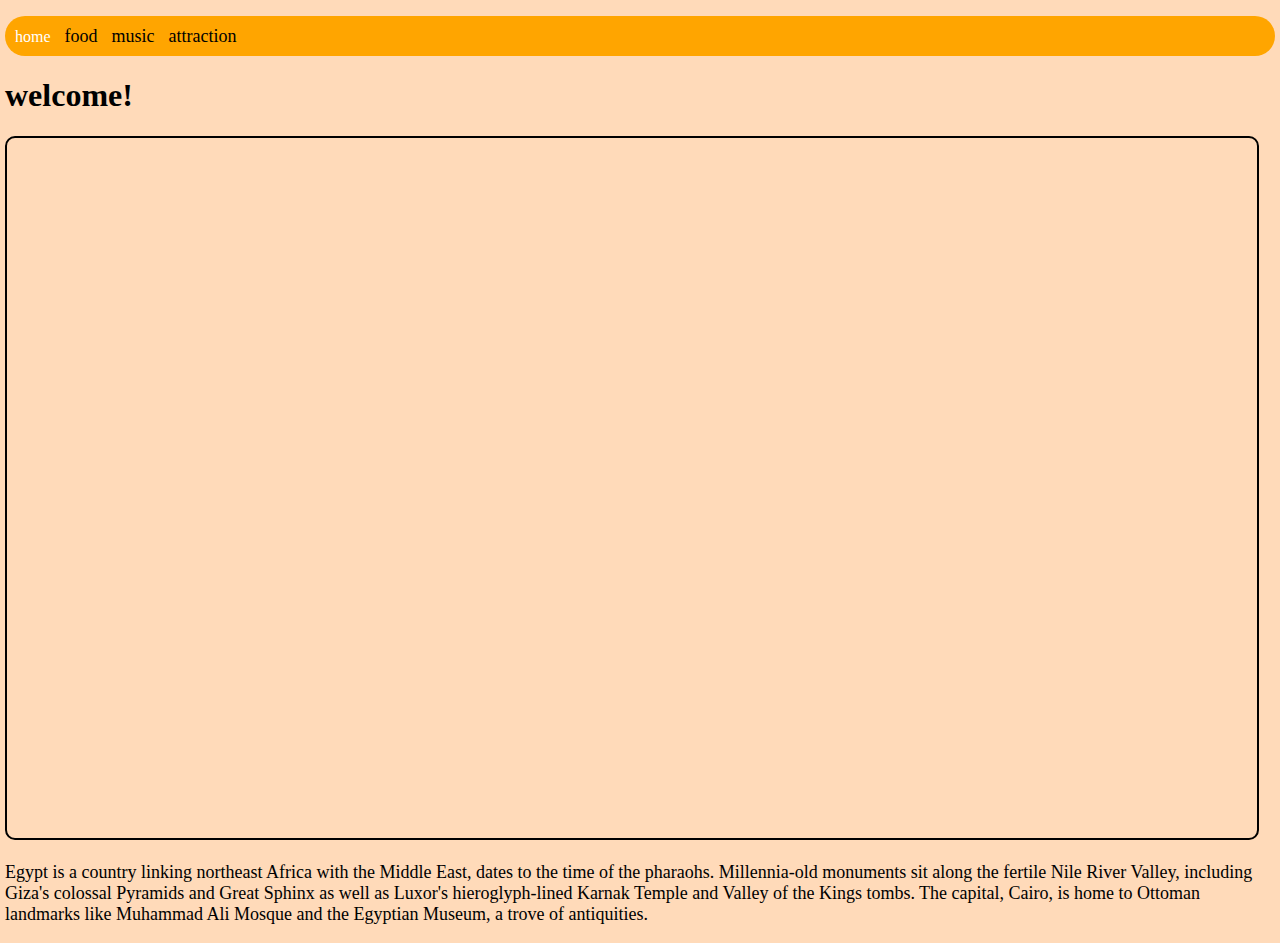
==== index.html @ 43c91b92 "Add files via upload" ====
<!DOCTYPE html>
<html lang="en">
<head>
    <title>wecome to egypt</title>
    <link rel="stylesheet" href="style.css">
</head>
<body bgcolor="peachpuff">
    <header>
        <nav class="navbar">
            <div class="navdev">
                <ul>
                    
                    <li>home</li>
                    <li><a href="food.html">food</a></li>
                    <li><a href="music.html">music</a></li>
                    <li><a href="attraction.html">attraction</a></li>
                </ul>
            </div>
           
        </nav>
    </header>
    
    <main>
        <h1>welcome!</h1>
        <iframe width="1250" height="700" src="https://www.youtube.com/watch?v=pQcUU-g3c48" frameborder="0" allowfullscreen></iframe>
        <p>
            Egypt is a country linking northeast Africa with the Middle East, dates to the time of the pharaohs. Millennia-old monuments sit along the fertile Nile River Valley, including Giza's colossal Pyramids and Great Sphinx as well as Luxor's hieroglyph-lined Karnak Temple and Valley of the Kings tombs. The capital, Cairo, is home to Ottoman landmarks like Muhammad Ali Mosque and the Egyptian Museum, a trove of antiquities.
        </p>

        
</body>
</html>
---- style.css ----
@import url('https://fonts.cdnfonts.com/css/lucida-handwriting-std');
body{
    font-family: 'Lucida Handwriting Std';
    margin: 5px;
    
}

li{
   list-style: none; display: inline-block;
   color: white;
   
}


li a{
  font-size: 18px;
    color: black;
    text-decoration: none;
}

h1{
    font-weight: bold;
}

img{
    width: 600px;
    height: 400px;
    border: 2px solid black;
border-radius: 10px;
}
p{
    font-size: 18px;
}
table,tr,th,td{
    border: 5px solid black;
    border-collapse: collapse;
    padding: 10px;
    background-color: palegoldenrod;
}

nav ul{
padding: 10px 10px;
background: orange;
border-radius: 20px;
word-spacing: 10px;
height: 20px;
}
iframe{

    border: 2px solid black;
    border-radius: 10px;
}
.container{
    background-color: orange;
    width: 500px;
    height: 600px;
    position: relative;
    animation: mymove 5s infinite;
    display: flex;
    justify-content: center;
    
    border-radius: 15px;
    border: solid 2px black;
    
}
.moda{
    background-color: peachpuff;
}
input[type="submit"],input[type="reset"]{
    display: block;
    width: 100%;
    border-radius: 10px;
    padding: 10px;
    background-color: #fbfbfb;
    font-size: 20px;
    margin-top: 10px;

}
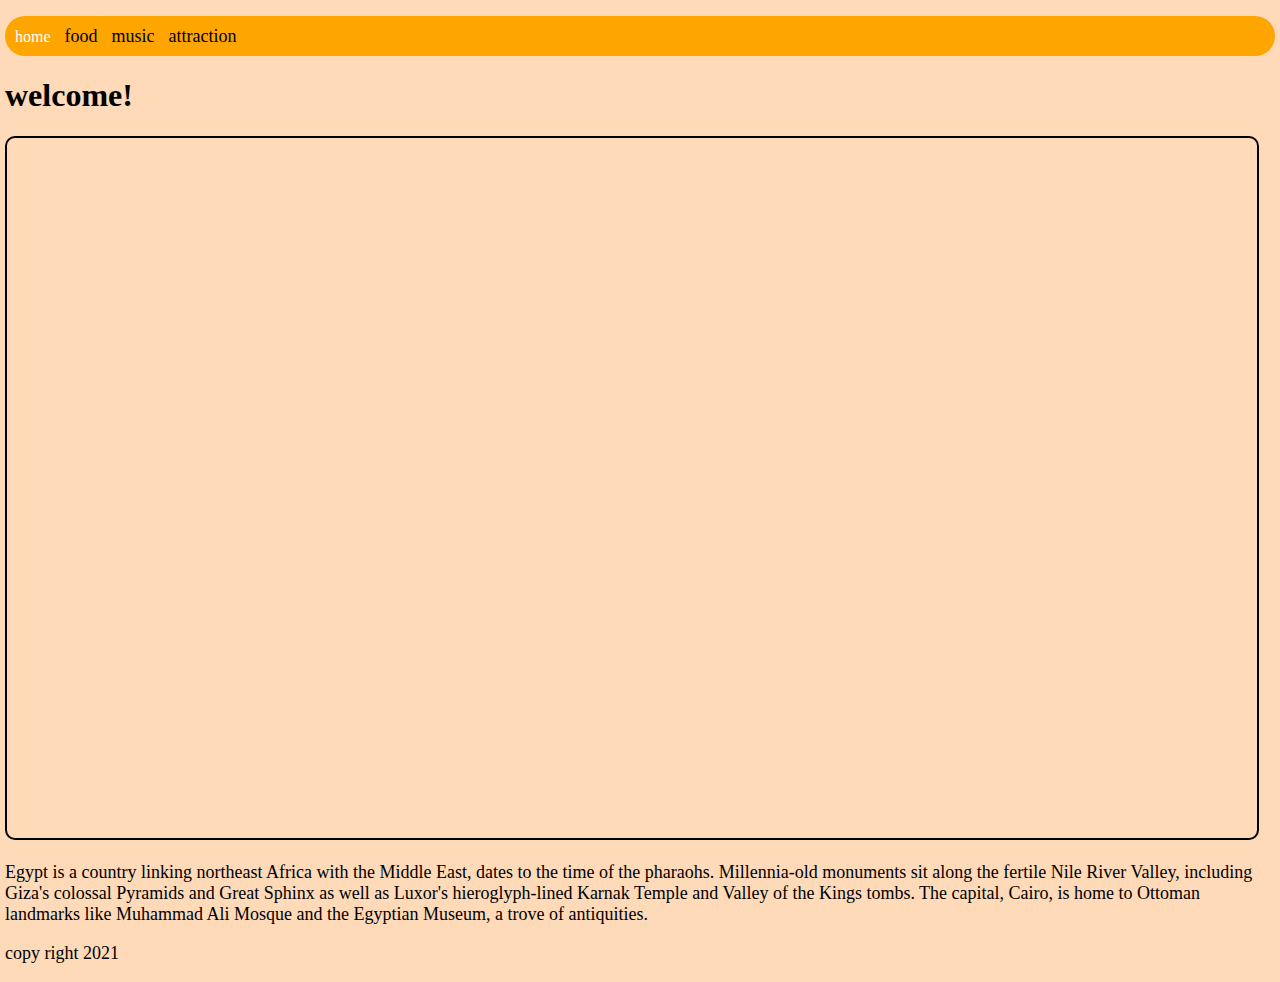
==== commit 53ec0118: "changed vid link and added the copy right" ====
--- a/index.html
+++ b/index.html
@@ -22,11 +22,15 @@
     
     <main>
         <h1>welcome!</h1>
-        <iframe width="1250" height="700" src="https://www.youtube.com/watch?v=pQcUU-g3c48" frameborder="0" allowfullscreen></iframe>
+        <iframe width="1250" height="700" src="https://www.youtube.com/watch?v=mfxQy5A_tHs" frameborder="1" allowfullscreen></iframe>
         <p>
             Egypt is a country linking northeast Africa with the Middle East, dates to the time of the pharaohs. Millennia-old monuments sit along the fertile Nile River Valley, including Giza's colossal Pyramids and Great Sphinx as well as Luxor's hieroglyph-lined Karnak Temple and Valley of the Kings tombs. The capital, Cairo, is home to Ottoman landmarks like Muhammad Ali Mosque and the Egyptian Museum, a trove of antiquities.
         </p>
+    </main>
 
+    <footer>
+        <p>copy right 2021</p>
+    </footer>
         
 </body>
 </html>